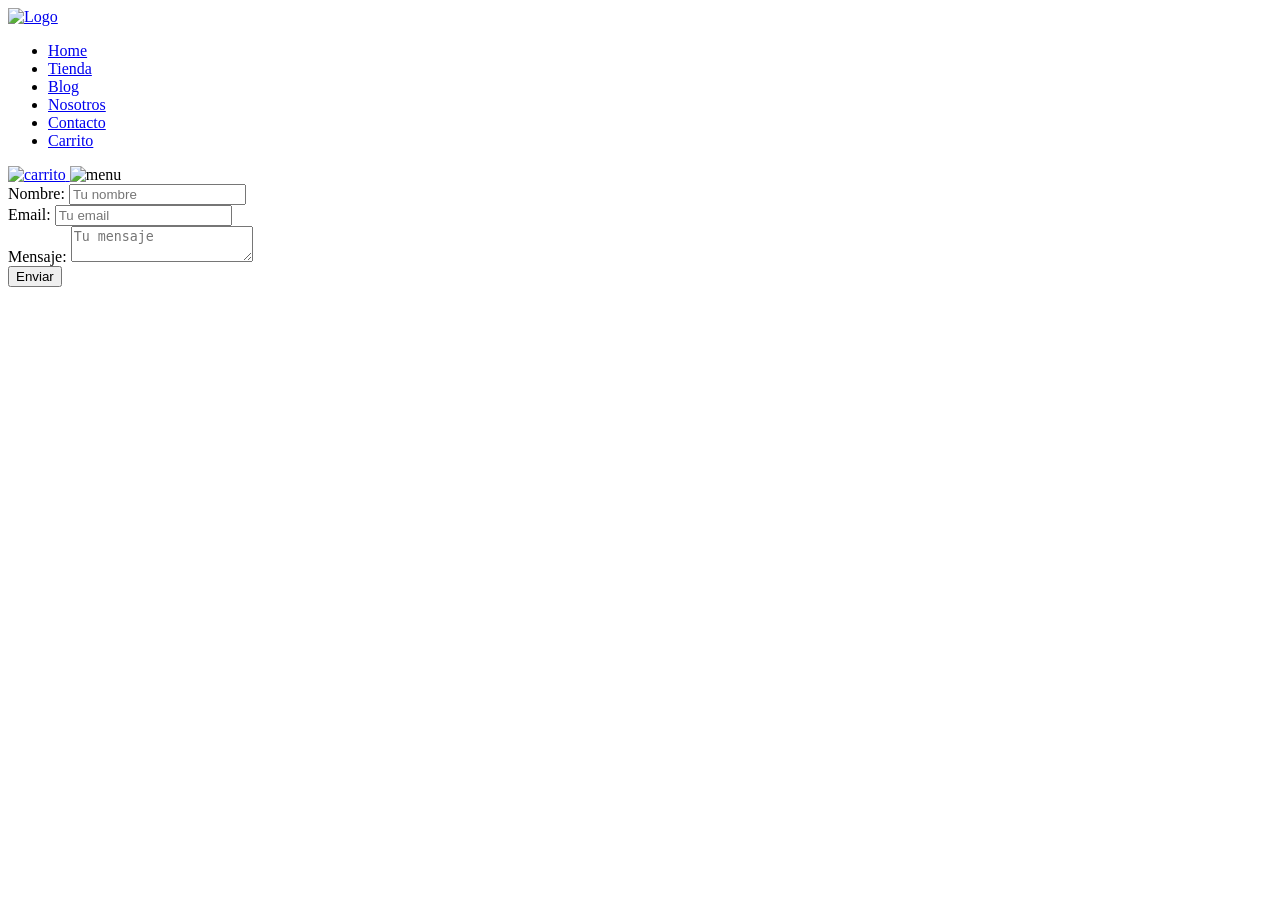
==== pages/contacto.html @ 740e93a2 "agregado navbar, hero" ====
<!DOCTYPE html>
<html lang="en">
<head>
    <meta charset="UTF-8">
    <meta name="viewport" content="width=device-width, initial-scale=1.0">
    <title>Talento Tech Frontend</title>
    <link rel="stylesheet" href="style.css">

    <link rel="preconnect" href="https://fonts.googleapis.com">
    <link rel="preconnect" href="https://fonts.gstatic.com" crossorigin>
    <link href="https://fonts.googleapis.com/css2?family=Roboto:ital,wght@0,100..900;1,100..900&display=swap" rel="stylesheet">

</head>
<body>

    <header class="header">
        <a href="index.html">
            <img src="img/logo.png" alt="Logo" class="logo">
        </a>

        <div class="header_menu">
            <ul class="navbar">
                <li><a href="index.html" class="header_menu-link">Home</a></li>
                <li><a href="tienda.html" class="header_menu-link">Tienda</a></li>
                <li><a href="blog.html" class="header_menu-link">Blog</a></li>
                <li><a href="nosotros.html" class="header_menu-link">Nosotros</a></li>
                <li><a href="pages/contacto.html" class="header_menu-link">Contacto</a></li>
                <li><a href="carrito.html" class="header_menu-link">Carrito</a></li>
            </ul>
        </div>

        <div class="mobile">
            <a href="carrito.html" >
                <img src="img/carrito.png" alt="carrito" class="carrito">
            </a>

             
             <img src="img/menu.png" alt="menu" class="menu">
            
        </div>

    </header>


    <nav></nav>

    <main>
      <section>
            <form action="" method="post">
                <div>
                    <label for="nombre">Nombre:</label>
                    <input type="text" id="nombre" name="nombre" placeholder="Tu nombre" required>
                </div>

                <div>
                    <label for="email">Email:</label>
                    <input type="email" id="email" name="email" placeholder="Tu email" required>
                </div>

                <div>
                    <label for="mensaje">Mensaje:</label>
                    <textarea id="mensaje" name="mensaje" placeholder="Tu mensaje" required></textarea>
                </div>

                <button type="submit">Enviar</button>
            </form>
        </section>
    
    </main>

    

    <footer class="footer"></footer>


</body>
</html>
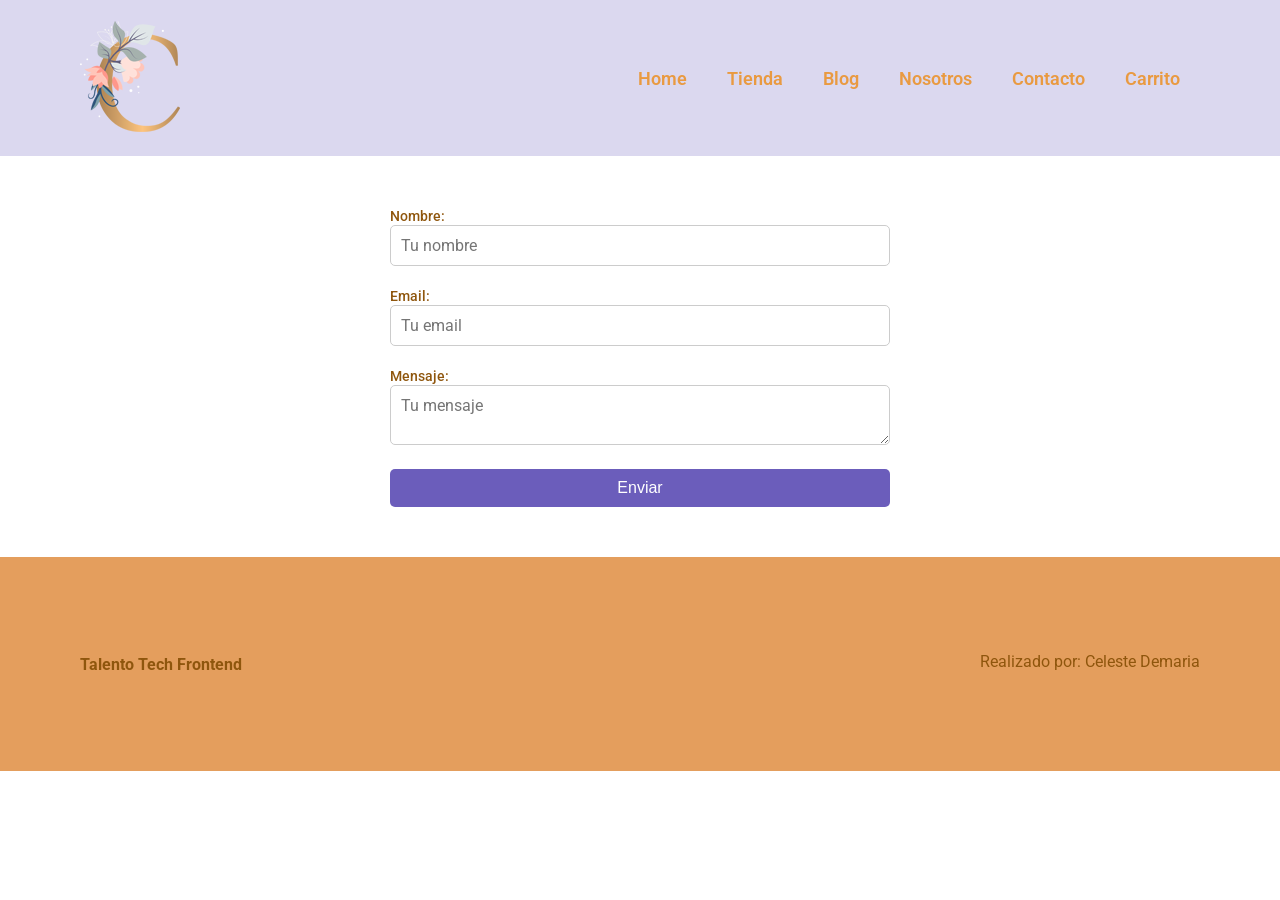
==== commit f228d82c: "cambio footer" ====
--- a/pages/contacto.html
+++ b/pages/contacto.html
@@ -4,38 +4,39 @@
     <meta charset="UTF-8">
     <meta name="viewport" content="width=device-width, initial-scale=1.0">
     <title>Talento Tech Frontend</title>
-    <link rel="stylesheet" href="style.css">
+    <link rel="stylesheet" href="../style.css">
 
     <link rel="preconnect" href="https://fonts.googleapis.com">
     <link rel="preconnect" href="https://fonts.gstatic.com" crossorigin>
     <link href="https://fonts.googleapis.com/css2?family=Roboto:ital,wght@0,100..900;1,100..900&display=swap" rel="stylesheet">
 
 </head>
+
 <body>
 
     <header class="header">
-        <a href="index.html">
-            <img src="img/logo.png" alt="Logo" class="logo">
+        <a href="../index.html">
+            <img src="../img/logo.png" alt="Logo" class="logo">
         </a>
 
         <div class="header_menu">
             <ul class="navbar">
-                <li><a href="index.html" class="header_menu-link">Home</a></li>
-                <li><a href="tienda.html" class="header_menu-link">Tienda</a></li>
-                <li><a href="blog.html" class="header_menu-link">Blog</a></li>
-                <li><a href="nosotros.html" class="header_menu-link">Nosotros</a></li>
-                <li><a href="pages/contacto.html" class="header_menu-link">Contacto</a></li>
-                <li><a href="carrito.html" class="header_menu-link">Carrito</a></li>
+                <li><a href="../index.html" class="header_menu-link">Home</a></li>
+                <li><a href="../pages/tienda.html" class="header_menu-link">Tienda</a></li>
+                <li><a href="../pages/blog.html" class="header_menu-link">Blog</a></li>
+                <li><a href="../pages/nosotros.html" class="header_menu-link">Nosotros</a></li>
+                <li><a href="../pages/contacto.html" class="header_menu-link">Contacto</a></li>
+                <li><a href="../pages/carrito.html" class="header_menu-link">Carrito</a></li>
             </ul>
         </div>
 
         <div class="mobile">
             <a href="carrito.html" >
-                <img src="img/carrito.png" alt="carrito" class="carrito">
+                <img src="../img/carrito.png" alt="carrito" class="carrito">
             </a>
 
              
-             <img src="img/menu.png" alt="menu" class="menu">
+             <img src="../img/menu.png" alt="menu" class="menu">
             
         </div>
 
@@ -46,23 +47,23 @@
 
     <main>
       <section>
-            <form action="" method="post">
-                <div>
-                    <label for="nombre">Nombre:</label>
-                    <input type="text" id="nombre" name="nombre" placeholder="Tu nombre" required>
+            <form action="https://formspree.io/f/xzedgkkn" method="POST">
+                <div class="form-input">
+                    <label class="form-label" for="nombre">Nombre:</label>
+                    <input class="form-area" type="text" id="nombre" name="nombre" placeholder="Tu nombre" required>
                 </div>
 
-                <div>
-                    <label for="email">Email:</label>
-                    <input type="email" id="email" name="email" placeholder="Tu email" required>
+                <div class="form-input">
+                    <label class="form-label" for="email">Email:</label>
+                    <input class="form-area" type="email" id="email" name="email" placeholder="Tu email" required>
                 </div>
 
-                <div>
-                    <label for="mensaje">Mensaje:</label>
-                    <textarea id="mensaje" name="mensaje" placeholder="Tu mensaje" required></textarea>
+                <div class="form-input">
+                    <label class="form-label" for="message">Mensaje:</label>
+                    <textarea class="form-area" id="message" name="message" placeholder="Tu mensaje" required></textarea>
                 </div>
 
-                <button type="submit">Enviar</button>
+                <button class="form-button" type="submit">Enviar</button>
             </form>
         </section>
     
@@ -70,7 +71,10 @@
 
     
 
-    <footer class="footer"></footer>
+    <footer class="footer">
+        <h4>Talento Tech Frontend</h4>
+        <p>Realizado por: Celeste Demaria</p>
+    </footer>
 
 
 </body>
--- a/style.css
+++ b/style.css
@@ -0,0 +1,342 @@
+@import url(https://fonts.googleapis.com/css2?family=Roboto:ital,wght@0,100..900;1,100..900&display=swap);
+
+* {
+    margin: 0;
+    padding: 0;
+    box-sizing: border-box;
+}
+
+
+.roboto-letra {
+  font-family: "Roboto", sans-serif;
+  font-optical-sizing: auto;
+  font-weight: 100;
+  font-style: normal;
+  font-variation-settings:
+    "wdth" 100;
+}
+
+h4{
+    font-size: 16px;
+    color: #8f560d;
+}
+
+h6 {
+    font-size: 12px;
+}
+
+p {
+    font-size: 16px;
+    color: #8f560d;
+    margin: 15px 0 20px 0;
+}
+
+
+body {
+    width: 100%;
+    font-family: "Roboto", sans-serif;
+}
+
+/* espaciado */
+
+.section-p1 {
+    padding: 40px 80px;
+}
+
+.section-m1 {
+    padding: 40px 0;
+}
+
+/* header */
+
+.header {
+    display: flex;
+    justify-content: space-between;
+    align-items: center;
+    padding: 20px 80px;
+    background-color: #6b5dbb3d;
+    z-index: 999;
+    position:sticky;
+    top: 0;
+    left: 0;
+}
+
+/* navbar */
+
+.navbar {
+    display: flex;
+    justify-content: center;
+    align-items: center;
+}
+
+.navbar li {
+    list-style: none;
+    padding: 0 20px;
+}
+
+.navbar a {
+    text-decoration: none;
+    color: #e99a41;
+    font-size: 18px;
+    font-weight: 600;
+}
+
+
+/* navbar pseudoclase*/
+.navbar a:hover {
+    color: #6b5dbb;
+    transition: 0.3s;
+}
+
+/* boton hamburguesa solo en mobile*/
+
+.mobile {
+    display: none;
+    align-items: center;
+    
+}
+
+
+
+/* responsive menu */
+@media (max-width: 799px) {
+    
+
+    .navbar {
+        display: flex;
+        flex-direction: column;
+        position: fixed;
+        justify-content: flex-start;
+        align-items: flex-start;
+        top: 0;
+        left: -100%;
+        width: 300px;
+        height: 100vh;
+        background-color: #efeff0;
+        padding: 80px 0 0 10px;
+        transition: 0.3s;
+    }
+
+    .navbar.active {
+        left: 0;
+    }
+
+    .navbar li {
+        margin: 20px 0;
+    }
+
+    .mobile {
+        display: flex;
+    }
+}
+
+
+/* hero */
+
+.hero{
+    background-image: url("../img/hero.png");
+    background-size: center;
+    background-position: top 5% center;
+    box-sizing: border-box;
+    padding: 0 80px;
+    margin-bottom: 40px;
+    height: 95vh;
+    width: 100%;
+    display: flex;
+    justify-content: flex-end;
+    align-items: center;
+}
+
+.hero .hero-content {
+    width: 50%;
+    display: flex;
+    text-align: right;
+    flex-direction: column;
+    align-items: flex-end;
+    z-index: 1;
+}
+
+.hero .hero-content h4 {
+    color: #5645a3;
+    margin-bottom: 10px;
+    font-size: 1rem;
+}
+
+.hero .hero-content h2 {
+    color: #36353d;
+    margin-bottom: 15px;
+    font-size: 2rem;
+}
+
+.hero .hero-content p {
+    color: #363538;
+    margin-bottom: 10px;
+    font-size: 1rem;
+}
+
+.hero .hero-content button {
+    background-color: #6b5dbb;
+    color: #fff;
+    border: none;
+    border-radius: 5px;
+    padding: 10px 20px;
+    font-size: 1rem;
+    cursor: pointer;
+}
+
+.hero .hero-content button:hover {
+    background-color: #e99a41;
+    transition: 0.3s;
+}
+
+/* hero responsive */
+
+@media (max-width: 1200px) {
+    .hero {
+        background-size: cover;
+        background-position: center;
+        height: 70vh;
+        padding: 0 20px;
+    }
+
+    .hero .hero-content {
+        width: 70%;
+        text-align: center;
+        align-items: center;
+    }
+
+    .hero .hero-content h4 {
+        font-size: 0.8rem;
+    }
+
+    .hero .hero-content h2 {
+        font-size: 1.5rem;
+    }
+
+    .hero .hero-content p {
+        font-size: 0.8rem;
+    }
+}
+
+@media (max-width: 799px) {
+    .hero {
+        background-size: cover;
+        background-position: center;
+        height: 60vh;
+        padding: 0 20px;
+        justify-content: center;
+        background-position: top center;
+    }
+
+    .hero .hero-content {
+        width: 60%;
+        text-align: center;
+        align-items: center;
+    }
+
+    .hero .hero-content h4 {
+        font-size: 0.7rem;
+    }
+
+    .hero .hero-content h2 {
+        font-size: 1.2rem;
+    }
+
+    .hero .hero-content p {
+        font-size: 0.7rem;
+    }
+}
+
+@media (max-width: 500px) {
+    .hero {
+        background-size: cover;
+        background-position: center;
+        height: 50vh;
+        padding: 0 20px;
+        justify-content: center;
+        background-position: 55% center;
+    }
+
+    .hero .hero-content {
+        width: 60%;
+        text-align: center;
+        align-items: center;
+    }
+
+    .hero .hero-content h4 {
+        font-size: 0.6rem;
+    }
+
+    .hero .hero-content h2 {
+        font-size: 1rem;
+    }
+
+    .hero .hero-content p {
+        font-size: 0.6rem;
+    }
+}
+
+
+
+/* footer */
+
+.footer {
+    display: flex;
+    justify-content: space-between;
+    align-items: center;
+    padding: 80px 80px;
+    background-color: #e49e5d;
+    z-index: 999;
+    position:sticky;
+    top: 0;
+    left: 0;
+}
+
+
+/* PAGINA CONTACTO */
+
+/* form contacto */
+form {
+    display: flex;
+    flex-direction: column;
+    width: 100%;
+    max-width: 600px;
+    margin: 0 auto;
+    padding: 50px;
+}
+
+.form-input {
+    margin-bottom: 20px;
+}
+
+.form-label {
+    font-weight: 500;
+    font-size: 14px;
+    font-family: "Roboto", sans-serif;
+    color: #8f560d;
+
+}
+
+.form-button{
+    background-color: #6b5dbb;
+    color: #fff;
+    border: none;
+    border-radius: 5px;
+    padding: 10px 20px;
+    font-size: 1rem;
+    cursor: pointer;
+}
+
+.form-button:hover {
+    background-color: #e99a41;
+    transition: 0.3s;
+}
+
+.form-area {
+    width: 100%;
+    padding: 10px;
+    border: 1px solid #ccc;
+    border-radius: 5px;
+    font-size: 1rem;
+    font-family: "Roboto", sans-serif;
+}
